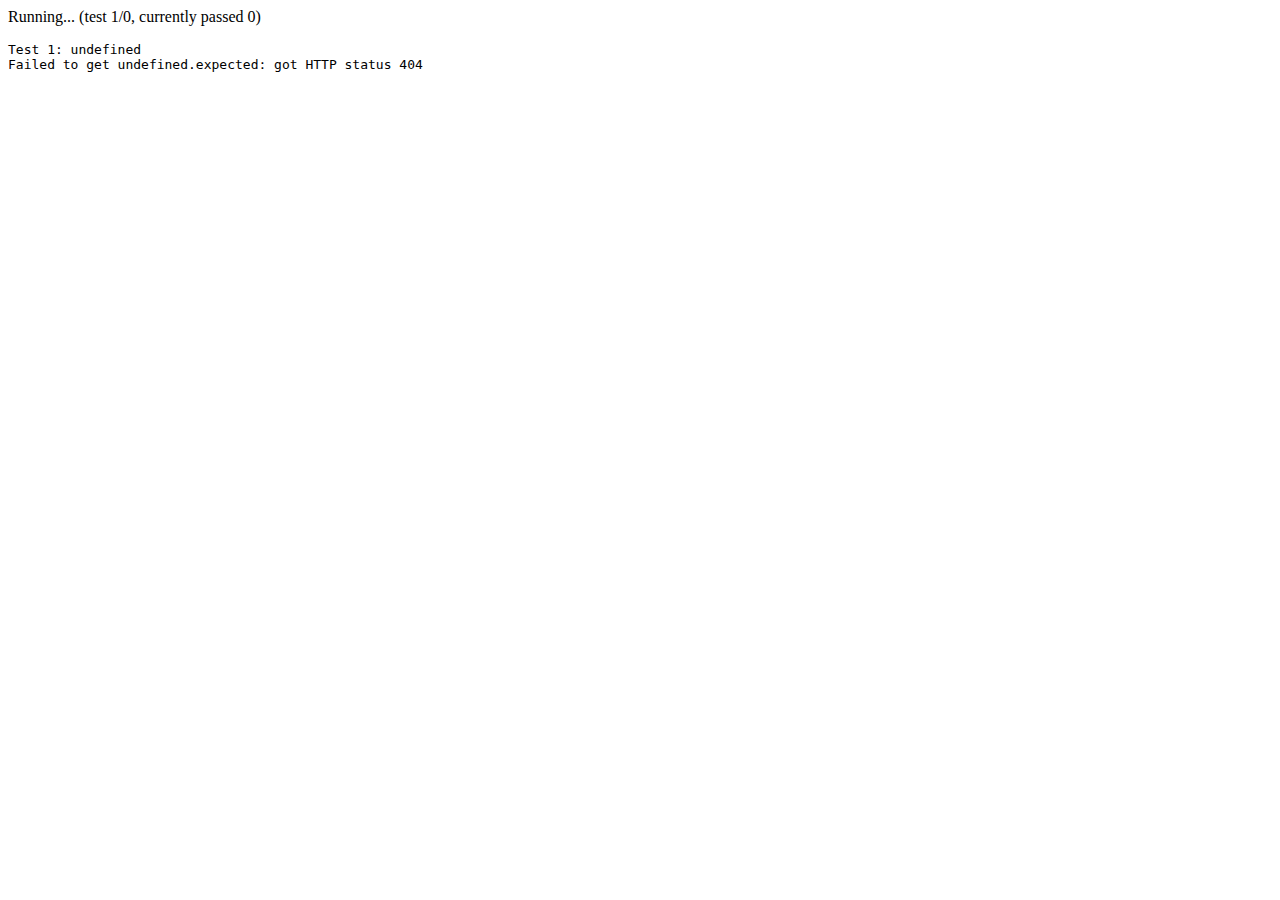
==== tests/response/runtests.html @ 84be361b "Test Runner, Philip Taylor" ====
<!DOCTYPE html>
<title>HTTP parsing tests</title>
<style>
#log {
    margin-top: 1em;
}
#log p {
    font-family: monospace;
    margin: 0;
}
</style>

<div id="status">Loading...</div>
<iframe src="/tests/" id="tests" style="display: none"></iframe>
<div id="log"></div>

<script>
function log(s) {
    document.getElementById('log').appendChild(document.createElement('p')).appendChild(document.createTextNode(s));
}

function compare(exp, got) {
    var failed = false;
    function fail(msg) {
        log(msg);
        failed = true;
    }
    if (exp.HTTP.status != got.status)
        fail('Got status code '+got.status+', expected '+exp.HTTP.status);
    if (exp.HTTP.reason != got.statusText)
        fail('Got status text '+got.statusText+', expected '+exp.HTTP.reason);
    for (var n in exp.headers) {
        var exp_v = exp.headers[n];
        var got_v = got.getResponseHeader(n);
        if (exp_v != got_v)
            fail('Got "'+n+'" header "'+got_v+'", expected "'+exp_v+'"');
    }
    if (exp.body != got.responseText)
        fail('Got response body "'+got.responseText+'", expected "'+exp.body+'"');

    return !failed;
}

function new_xhr() {
    return window.XMLHttpRequest ? new window.XMLHttpRequest() : new ActiveXObject('MSXML2.XMLHTTP.3.0');
}

function start() {
    var tests_frame = document.getElementById('tests').contentWindow.document;
    var as = tests_frame.getElementsByTagName('a');
    var test_names = [];
    for (var i = 0; i < as.length; ++i) {
        var href = as[i].getAttribute('href');
        var m = href.match(/(?:.*\/|^)?(.*)\.http$/); // strip .http extension, and any path prefix (for IE)
        if (!m) continue;
        test_names.push(m[1]);
    }

    var passes = 0;

    function finished() {
        log('Completed');
        document.getElementById('status').innerHTML = 'Finished. Passed '+passes+'/'+test_names.length+'.';
    }

    function run_test(test_id) {
        document.getElementById('status').innerHTML = 'Running... (test '+(test_id+1)+'/'+test_names.length+', currently passed '+passes+')';
        var name = test_names[test_id];
        log('Test '+(test_id+1)+': '+name);
        var xhr1 = new_xhr();
        xhr1.onreadystatechange = function () {
            if (xhr1.readyState != 4)
                return;
            if (xhr1.status != 200) {
                log('Failed to get '+name+'.expected: got HTTP status '+xhr1.status);
                return;
            }
            try {
                var expected = eval('('+xhr1.responseText+')');
            } catch (e) {
                log('Failed to parse '+name+'.expected: '+e);
                return;
            }
            var xhr2 = new_xhr();
            xhr2.onreadystatechange = function () {
                if (xhr2.readyState != 4)
                    return;
                var ok = compare(expected, xhr2);
                if (ok) ++passes;
                log('----');
                if (test_id == test_names.length-1)
                    finished();
                else
                    run_test(test_id+1);
            };
            xhr2.open('GET', 'tests/'+name+'.http');
            xhr2.send(null);
        }
        xhr1.open('GET', 'expected/'+name+'.expected');
        xhr1.send(null);
    }

    run_test(0);
}

window.onload = start;

</script>
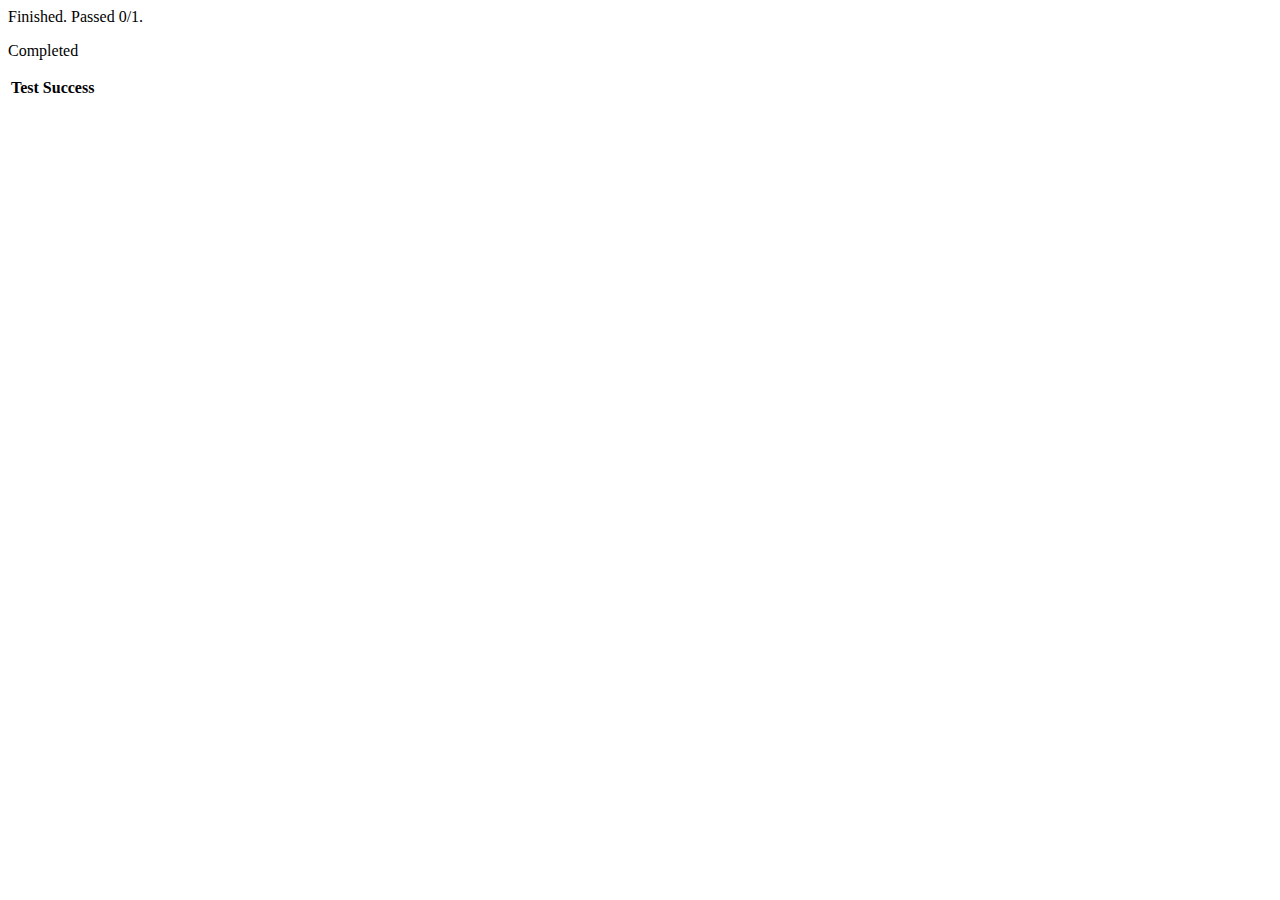
==== commit 9b591f85: "Edit the actual test file to reflect the new JS" ====
--- a/tests/response/runtests.html
+++ b/tests/response/runtests.html
@@ -1,108 +1,18 @@
-<!DOCTYPE html>
+<!DOCTYPE html PUBLIC "-//W3C//DTD HTML 4.01//EN">
 <title>HTTP parsing tests</title>
-<style>
-#log {
-    margin-top: 1em;
-}
-#log p {
-    font-family: monospace;
-    margin: 0;
-}
-</style>
+<script type="text/javascript" src="runtests.js"></script>
+<link rel="stylesheet" type="text/css" src="runtests.css">
 
-<div id="status">Loading...</div>
+<div id="status">Loading…</div>
 <iframe src="/tests/" id="tests" style="display: none"></iframe>
 <div id="log"></div>
-
-<script>
-function log(s) {
-    document.getElementById('log').appendChild(document.createElement('p')).appendChild(document.createTextNode(s));
-}
-
-function compare(exp, got) {
-    var failed = false;
-    function fail(msg) {
-        log(msg);
-        failed = true;
-    }
-    if (exp.HTTP.status != got.status)
-        fail('Got status code '+got.status+', expected '+exp.HTTP.status);
-    if (exp.HTTP.reason != got.statusText)
-        fail('Got status text '+got.statusText+', expected '+exp.HTTP.reason);
-    for (var n in exp.headers) {
-        var exp_v = exp.headers[n];
-        var got_v = got.getResponseHeader(n);
-        if (exp_v != got_v)
-            fail('Got "'+n+'" header "'+got_v+'", expected "'+exp_v+'"');
-    }
-    if (exp.body != got.responseText)
-        fail('Got response body "'+got.responseText+'", expected "'+exp.body+'"');
-
-    return !failed;
-}
-
-function new_xhr() {
-    return window.XMLHttpRequest ? new window.XMLHttpRequest() : new ActiveXObject('MSXML2.XMLHTTP.3.0');
-}
-
-function start() {
-    var tests_frame = document.getElementById('tests').contentWindow.document;
-    var as = tests_frame.getElementsByTagName('a');
-    var test_names = [];
-    for (var i = 0; i < as.length; ++i) {
-        var href = as[i].getAttribute('href');
-        var m = href.match(/(?:.*\/|^)?(.*)\.http$/); // strip .http extension, and any path prefix (for IE)
-        if (!m) continue;
-        test_names.push(m[1]);
-    }
-
-    var passes = 0;
-
-    function finished() {
-        log('Completed');
-        document.getElementById('status').innerHTML = 'Finished. Passed '+passes+'/'+test_names.length+'.';
-    }
-
-    function run_test(test_id) {
-        document.getElementById('status').innerHTML = 'Running... (test '+(test_id+1)+'/'+test_names.length+', currently passed '+passes+')';
-        var name = test_names[test_id];
-        log('Test '+(test_id+1)+': '+name);
-        var xhr1 = new_xhr();
-        xhr1.onreadystatechange = function () {
-            if (xhr1.readyState != 4)
-                return;
-            if (xhr1.status != 200) {
-                log('Failed to get '+name+'.expected: got HTTP status '+xhr1.status);
-                return;
-            }
-            try {
-                var expected = eval('('+xhr1.responseText+')');
-            } catch (e) {
-                log('Failed to parse '+name+'.expected: '+e);
-                return;
-            }
-            var xhr2 = new_xhr();
-            xhr2.onreadystatechange = function () {
-                if (xhr2.readyState != 4)
-                    return;
-                var ok = compare(expected, xhr2);
-                if (ok) ++passes;
-                log('----');
-                if (test_id == test_names.length-1)
-                    finished();
-                else
-                    run_test(test_id+1);
-            };
-            xhr2.open('GET', 'tests/'+name+'.http');
-            xhr2.send(null);
-        }
-        xhr1.open('GET', 'expected/'+name+'.expected');
-        xhr1.send(null);
-    }
-
-    run_test(0);
-}
-
-window.onload = start;
-
-</script>
+<table id="results">
+	<thead>
+		<tr>
+			<th>Test</th>
+			<th>Success</th>
+		</tr>
+	</thead>
+	<tbody>
+	</tbody>
+</table>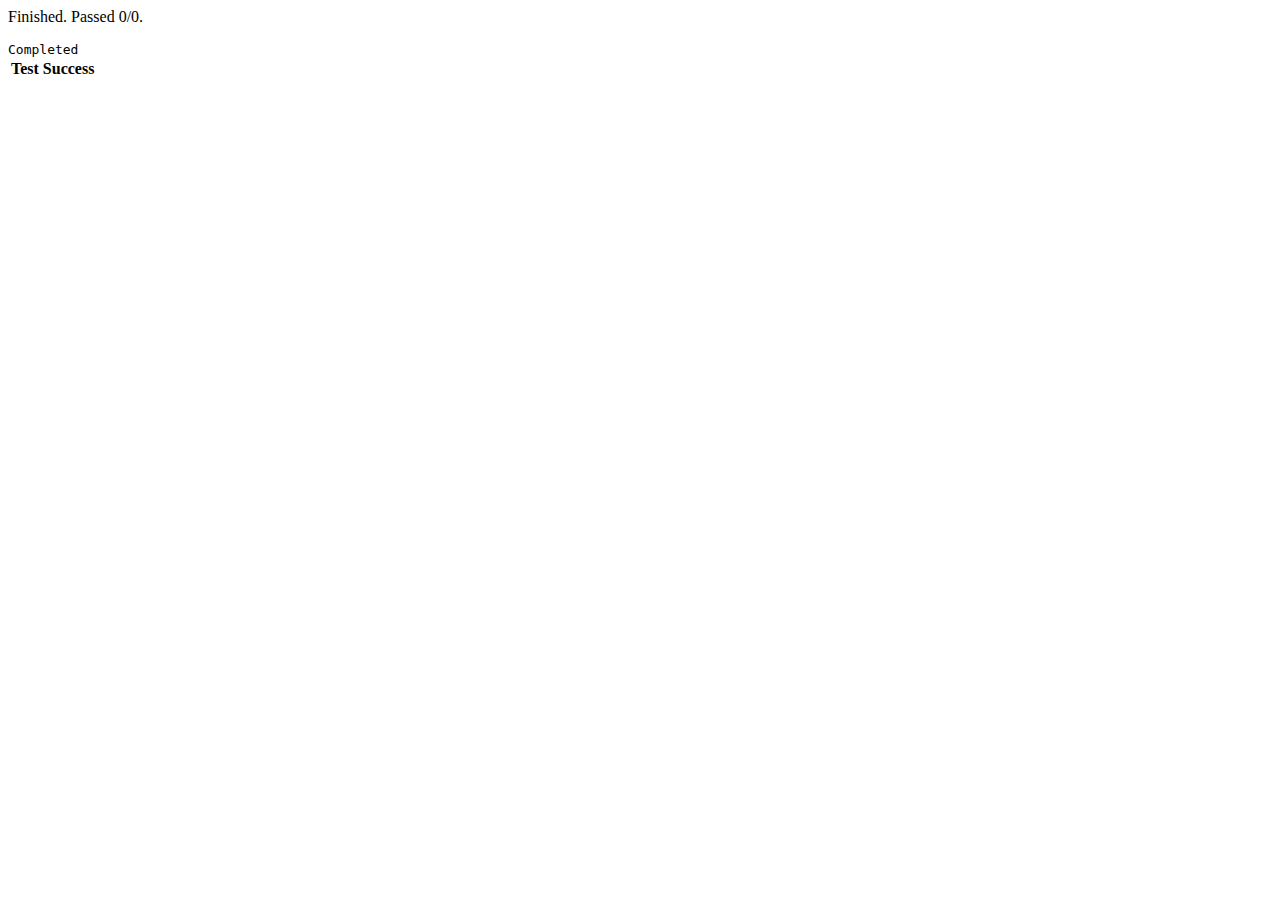
==== commit ca80a87f: "State charset, correct |link|, and correct number of tests" ====
--- a/tests/response/runtests.html
+++ b/tests/response/runtests.html
@@ -1,7 +1,8 @@
 <!DOCTYPE html PUBLIC "-//W3C//DTD HTML 4.01//EN">
+<meta http-equiv="content-type" content="text/html;charset=utf-8">
 <title>HTTP parsing tests</title>
 <script type="text/javascript" src="runtests.js"></script>
-<link rel="stylesheet" type="text/css" src="runtests.css">
+<link rel="stylesheet" type="text/css" href="runtests.css">
 
 <div id="status">Loading…</div>
 <iframe src="/tests/" id="tests" style="display: none"></iframe>
--- a/tests/response/runtests.css
+++ b/tests/response/runtests.css
@@ -0,0 +1,7 @@
+#log {
+margin-top: 1em;
+}
+#log p {
+font-family: monospace;
+margin: 0;
+}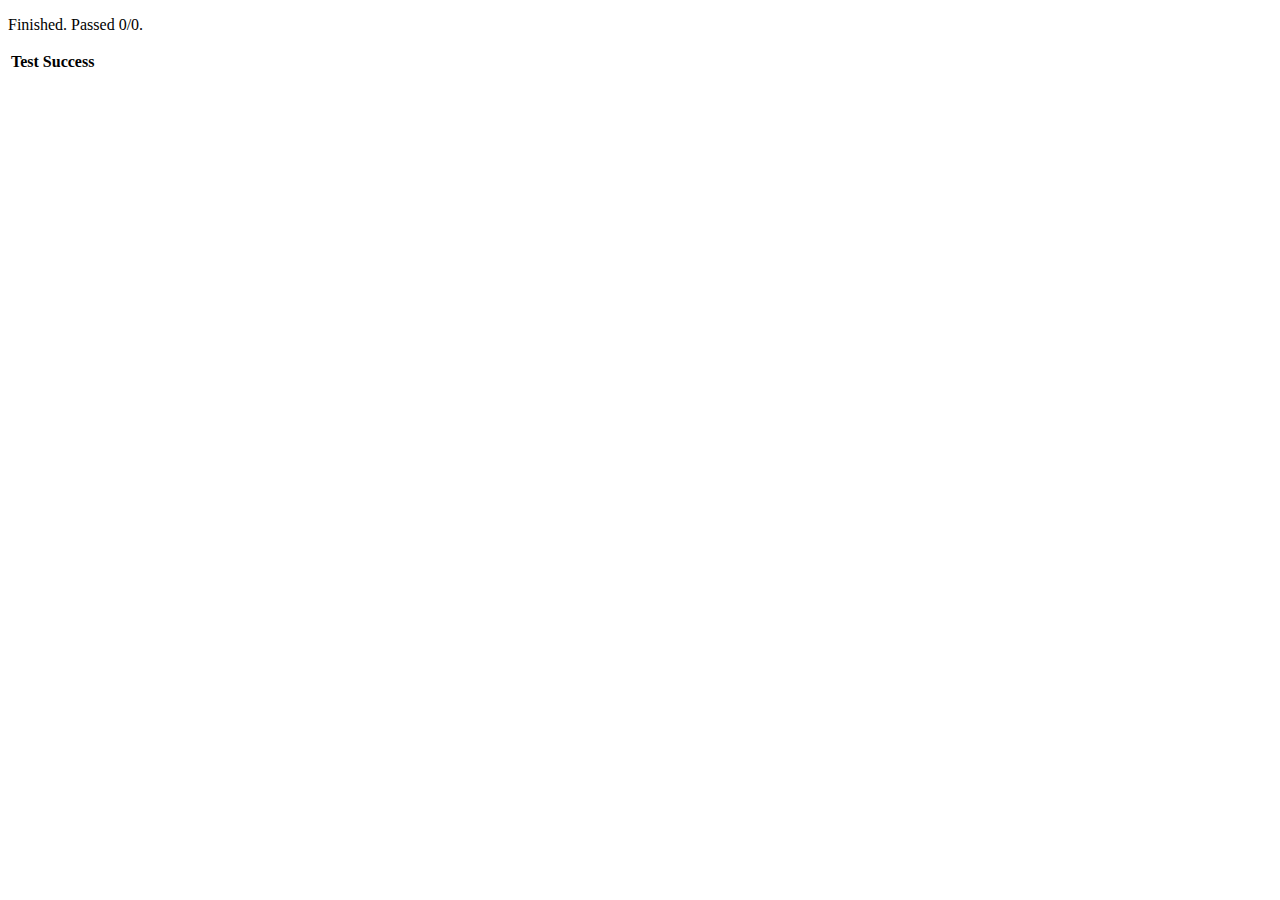
==== commit a496f262: "Minor bug fixes" ====
--- a/tests/response/runtests.html
+++ b/tests/response/runtests.html
@@ -4,9 +4,8 @@
 <script type="text/javascript" src="runtests.js"></script>
 <link rel="stylesheet" type="text/css" href="runtests.css">
 
-<div id="status">Loading…</div>
+<p id="status">Loading…</p>
 <iframe src="/tests/" id="tests" style="display: none"></iframe>
-<div id="log"></div>
 <table id="results">
 	<thead>
 		<tr>
@@ -16,4 +15,5 @@
 	</thead>
 	<tbody>
 	</tbody>
-</table>+</table>
+<div id="log"></div>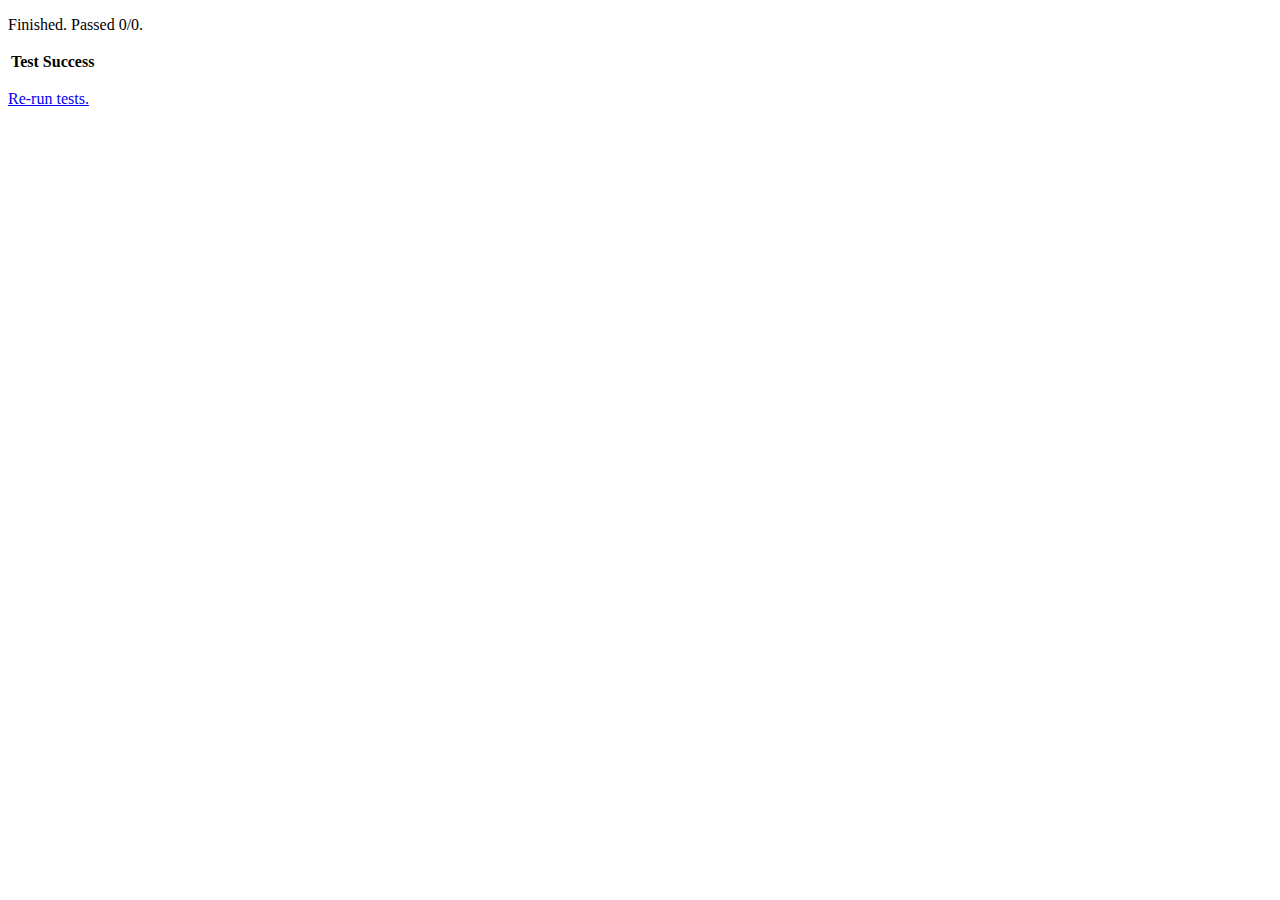
==== commit 637c37ee: "Add re-run link" ====
--- a/tests/response/runtests.html
+++ b/tests/response/runtests.html
@@ -16,4 +16,5 @@
 	<tbody>
 	</tbody>
 </table>
-<div id="log"></div>+<div id="log"></div>
+<p><a href="javascript:start()">Re-run tests.</a></p>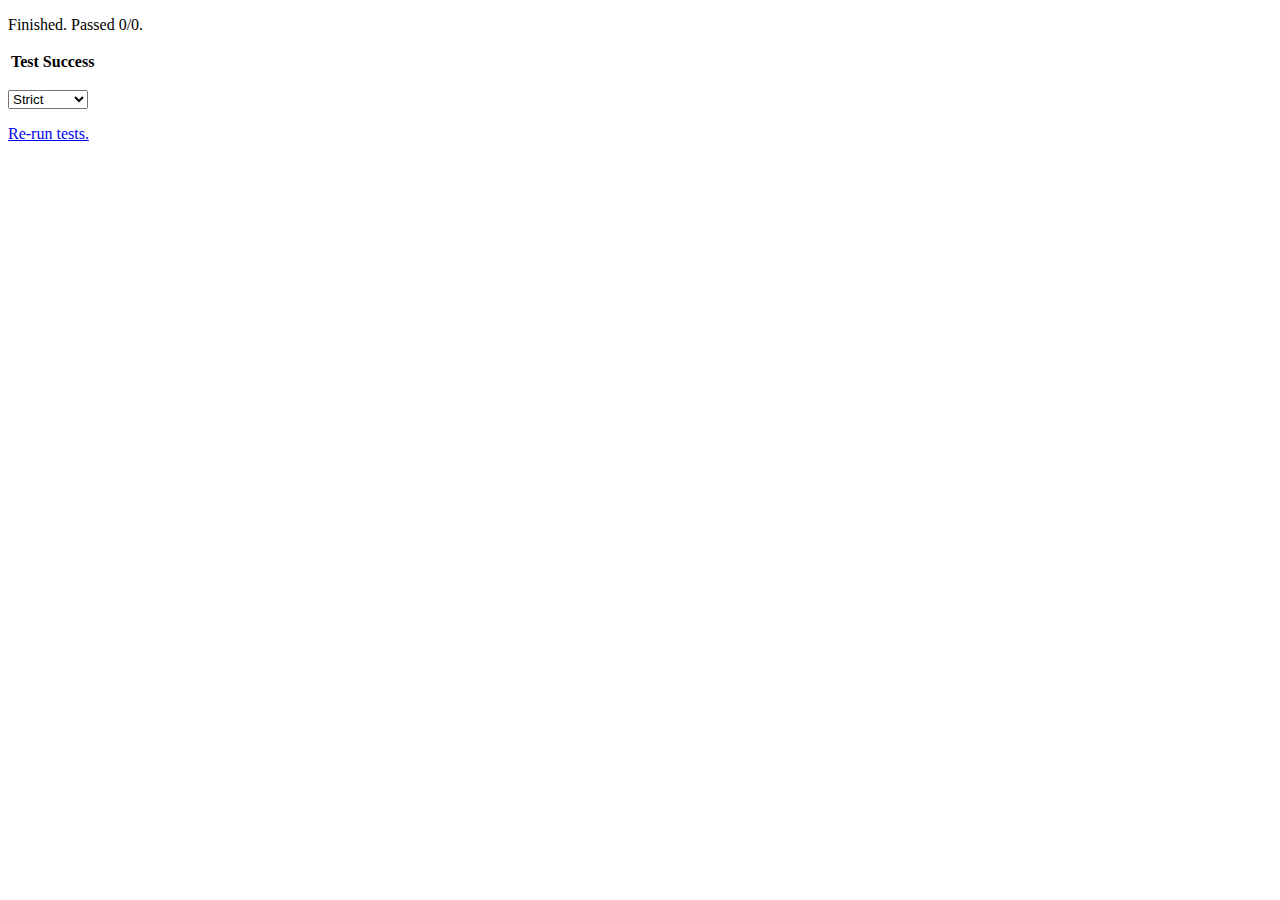
==== commit 44586abf: "Remove horrible Fx workaround, and take advantage of the fact we're synchronous. Start work for stri" ====
--- a/tests/response/runtests.html
+++ b/tests/response/runtests.html
@@ -17,4 +17,5 @@
 	</tbody>
 </table>
 <div id="log"></div>
-<p><a href="javascript:start()">Re-run tests.</a></p>+<p><select><option>Strict<option>Non-strict</select>
+<p><a href="javascript:start()">Re-run tests.</a>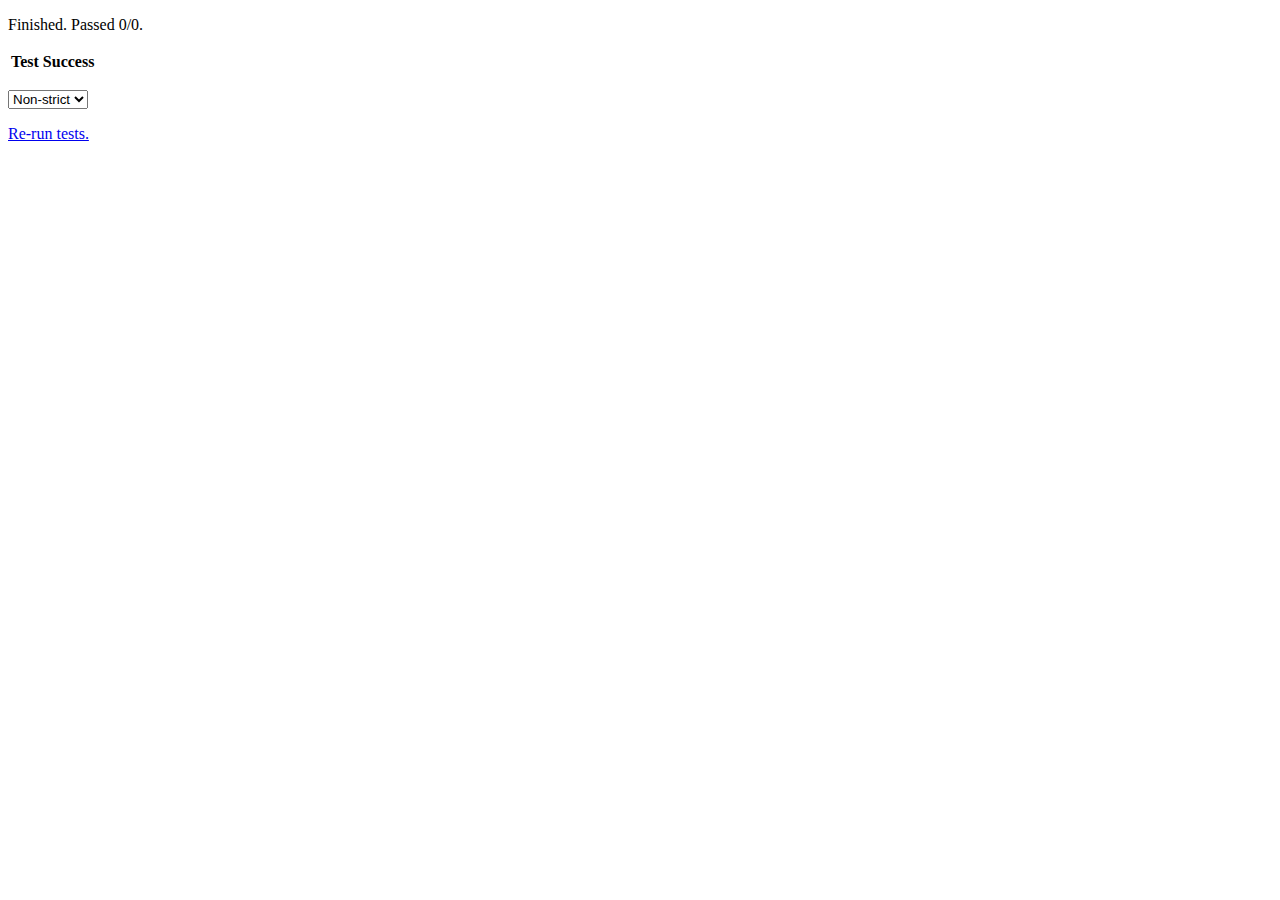
==== commit f6b88650: "Get strict/non-strict stuff working, move stuff out of needless functions." ====
--- a/tests/response/runtests.html
+++ b/tests/response/runtests.html
@@ -17,5 +17,5 @@
 	</tbody>
 </table>
 <div id="log"></div>
-<p><select><option>Strict<option>Non-strict</select>
+<p><select><option>Strict<option selected>Non-strict</select>
 <p><a href="javascript:start()">Re-run tests.</a>